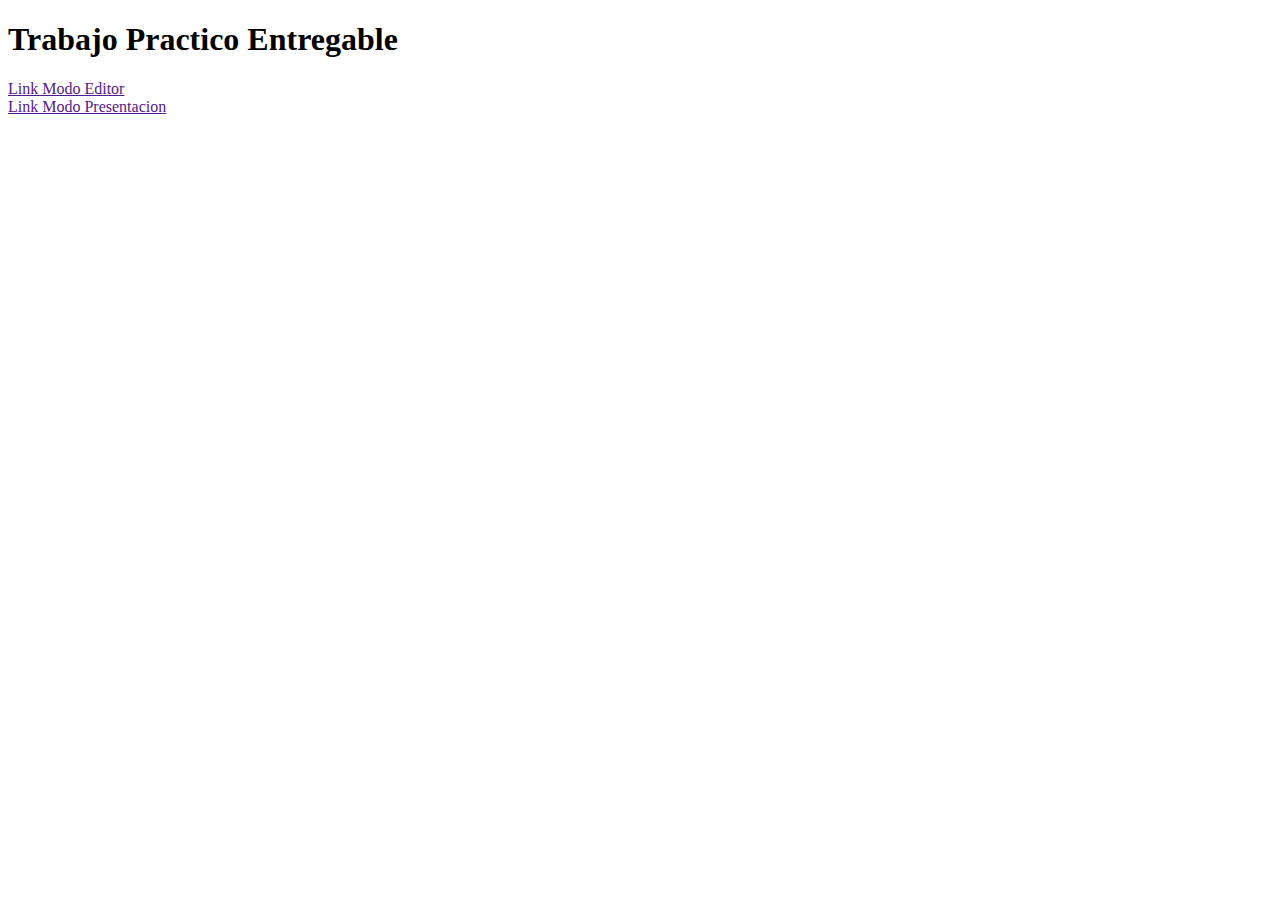
==== index.html @ be4facd7 "subiendo html" ====
<!DOCTYPE html>
<html lang="en">
<head>
    <meta charset="UTF-8">
    <meta http-equiv="X-UA-Compatible" content="IE=edge">
    <meta name="viewport" content="width=device-width, initial-scale=1.0">
    <title>Trabajo Practico Entregable 1</title>
</head>
<body>
    <div class="title">
        <h1>Trabajo Practico Entregable</h1>
    </div>
    <div class="content">
        <a href="">Link Modo Editor</a>
    </div>
    <div class="content">
        <a href="">Link Modo Presentacion</a>
    </div>
    
</body>
</html>
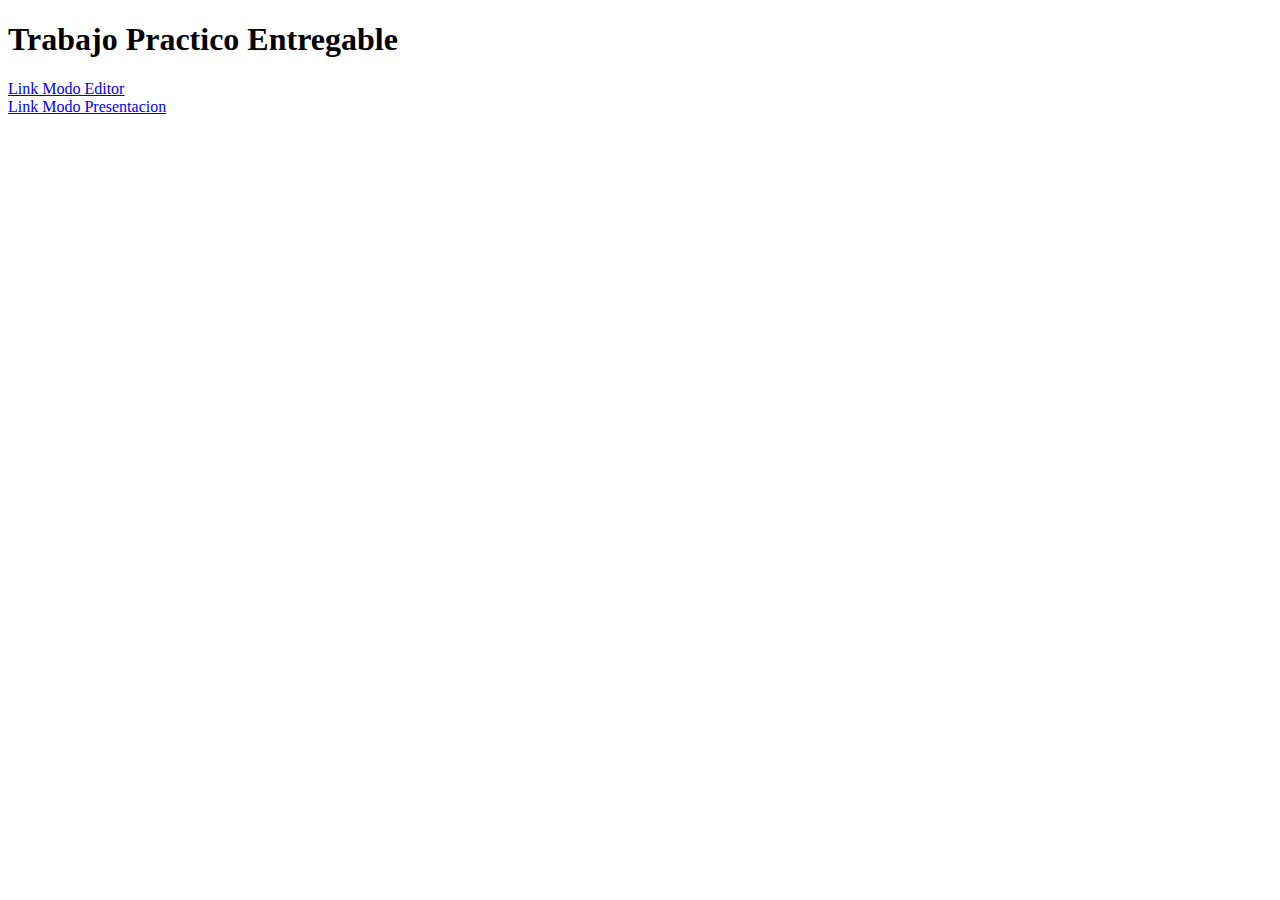
==== commit 5715393d: "subiendo links" ====
--- a/index.html
+++ b/index.html
@@ -11,10 +11,10 @@
         <h1>Trabajo Practico Entregable</h1>
     </div>
     <div class="content">
-        <a href="">Link Modo Editor</a>
+        <a href="https://www.figma.com/file/fFUCMgOY0E1nE2iklRJGoa/TP-Entregable-n1?node-id=2%3A3">Link Modo Editor</a>
     </div>
     <div class="content">
-        <a href="">Link Modo Presentacion</a>
+        <a href="https://www.figma.com/proto/fFUCMgOY0E1nE2iklRJGoa/TP-Entregable-n1?page-id=2%3A3&node-id=145%3A99&viewport=105%2C493%2C0.06&scaling=min-zoom&starting-point-node-id=145%3A99">Link Modo Presentacion</a>
     </div>
     
 </body>
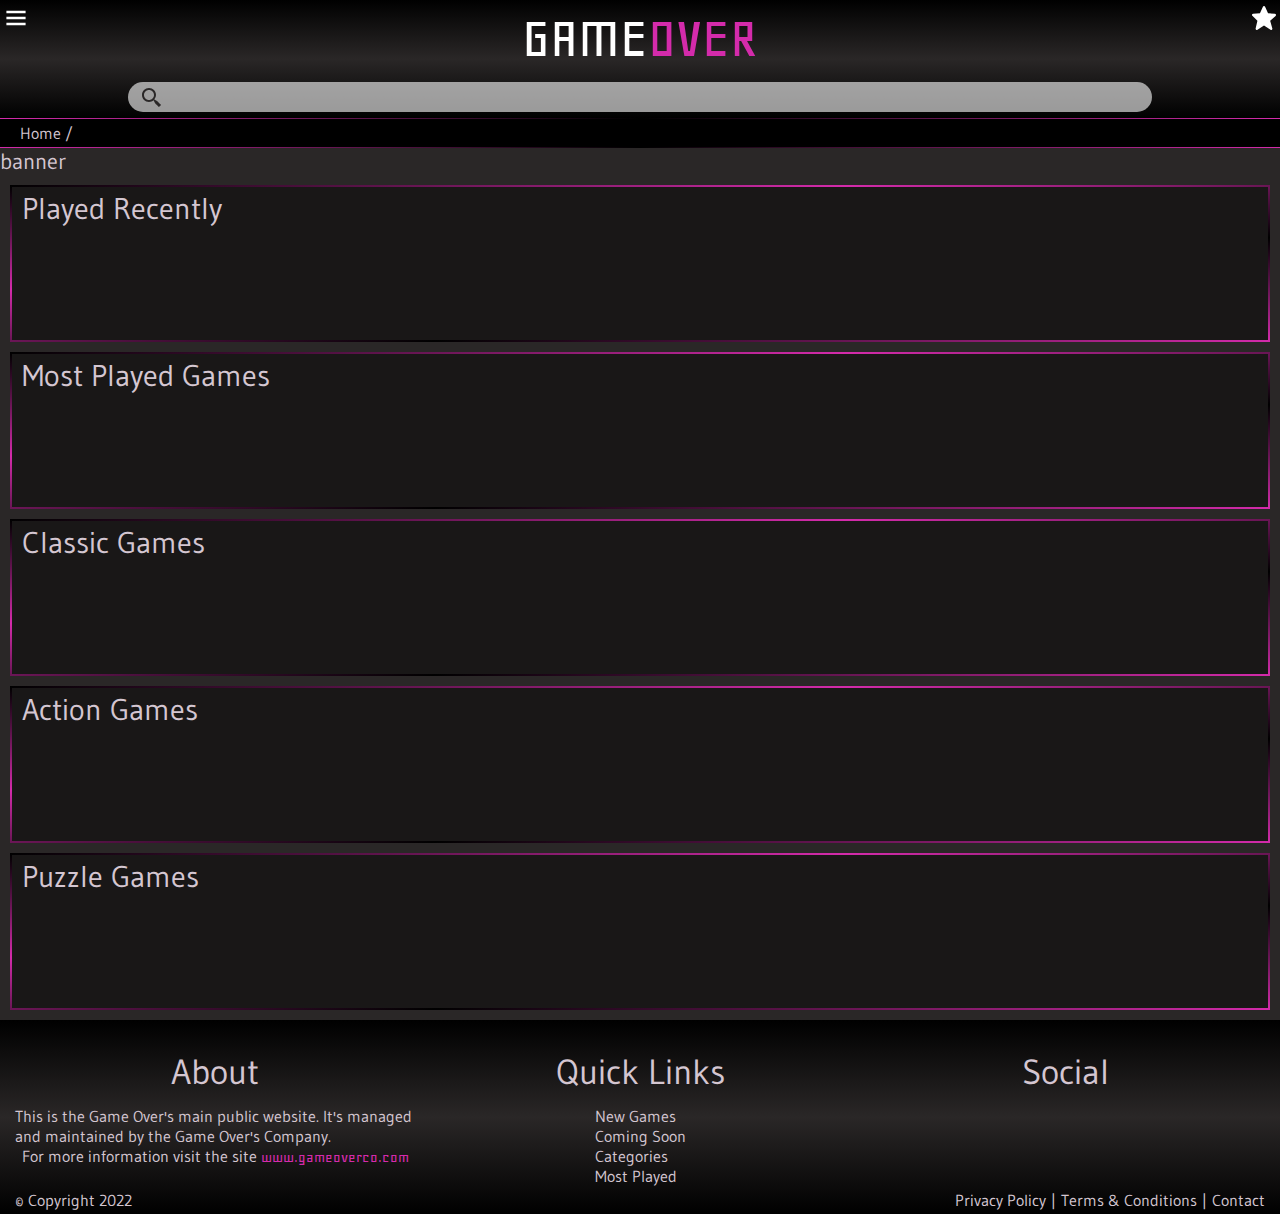
==== commit 608c2f81: "agregado" ====
--- a/index.html
+++ b/index.html
@@ -4,18 +4,77 @@
     <meta charset="UTF-8">
     <meta http-equiv="X-UA-Compatible" content="IE=edge">
     <meta name="viewport" content="width=device-width, initial-scale=1.0">
-    <title>Trabajo Practico Entregable 1</title>
+    <title>Game Over</title>
+    <link rel="stylesheet" href="style.css">
 </head>
 <body>
-    <div class="title">
-        <h1>Trabajo Practico Entregable</h1>
-    </div>
-    <div class="content">
-        <a href="https://www.figma.com/file/fFUCMgOY0E1nE2iklRJGoa/TP-Entregable-n1?node-id=2%3A3">Link Modo Editor</a>
-    </div>
-    <div class="content">
-        <a href="https://www.figma.com/proto/fFUCMgOY0E1nE2iklRJGoa/TP-Entregable-n1?page-id=2%3A3&node-id=145%3A99&viewport=105%2C493%2C0.06&scaling=min-zoom&starting-point-node-id=145%3A99">Link Modo Presentacion</a>
-    </div>
-    
+    <header>
+        <nav>
+            <svg width="24" height="24"><path d="M4 6h16v2H4zm0 5h16v2H4zm0 5h16v2H4z"/></svg>
+            <h1>GAME<span>OVER</span></h1>
+            <svg width="24  " height="24"><path d="M21.947 9.179a1.001 1.001 0 0 0-.868-.676l-5.701-.453-2.467-5.461a.998.998 0 0 0-1.822-.001L8.622 8.05l-5.701.453a1 1 0 0 0-.619 1.713l4.213 4.107-1.49 6.452a1 1 0 0 0 1.53 1.057L12 18.202l5.445 3.63a1.001 1.001 0 0 0 1.517-1.106l-1.829-6.4 4.536-4.082c.297-.268.406-.686.278-1.065z"/></svg>
+        </nav> 
+        <!-- pregunta = el nav deberia ser solo la hanburguesa? puede haber mas de 2 nav?(ejemplo la hanburguesa y el fat footer) -->
+        <div class="search"><svg xmlns="http://www.w3.org/2000/svg" width="24" height="24"><path d="M19.023 16.977a35.13 35.13 0 0 1-1.367-1.384c-.372-.378-.596-.653-.596-.653l-2.8-1.337A6.962 6.962 0 0 0 16 9c0-3.859-3.14-7-7-7S2 5.141 2 9s3.14 7 7 7c1.763 0 3.37-.66 4.603-1.739l1.337 2.8s.275.224.653.596c.387.363.896.854 1.384 1.367l1.358 1.392.604.646 2.121-2.121-.646-.604c-.379-.372-.885-.866-1.391-1.36zM9 14c-2.757 0-5-2.243-5-5s2.243-5 5-5 5 2.243 5 5-2.243 5-5 5z"/></svg></div>
+    </header>
+    <div class="breadcrumbs">Home /</div>
+    <!-- pregunta = el breadcrumbs puede ir con etiqueta nav? -->
+    <main class="home">
+        <!-- pregunta = esta bien usar un solo html y 3 div (uno con cada pag/2 ocultos) y cambiarlo mediante js-->
+        <!-- usamos -->
+        <div class="banner">banner</div>
+            <div class="carrousel">
+               <h2>Played Recently</h2>
+                <!-- aca va carrousel -->
+            </div>
+            <div class="carrousel">
+               <h2>Most Played Games</h2>
+               <!-- aca va carrousel -->
+            </div>
+            <div class="carrousel">
+              <h2>Classic Games</h2>
+              <!-- aca va carrousel -->
+            </div>
+            <div class="carrousel">
+                <h2>Action Games</h2>
+                <!-- aca va carrousel -->
+            </div>
+        </div>
+        <div class="carrousel">
+            <h2>Puzzle Games</h2>
+            <!-- aca va carrousel -->
+        </div>
+    </main>
+    <footer>
+        <div class="footer-container">
+            <div class="about">
+                <h3>About</h3>
+                <p>This is the Game Over's main public website. It's managed and  maintained by the Game Over's Company.</p>
+                <p>For more information visit the site <a href="index.html">www.gameoverco.com</a></p>
+            </div>
+            <div class="quicklinks">
+                <h3>Quick   Links</h3>
+                <ul>
+                    <li>New Games</li>
+                    <li>Coming Soon</li>
+                    <li>Categories</li>
+                    <li>Most Played</li> 
+                </ul>
+            </div>
+            <div class="social">
+                <h3>Social</h3>
+                <!-- aca van los logos de las redes-->
+            </div>
+        </div>
+        <div class="copyright">
+            <p>© Copyright 2022</p>
+            <ul>
+                <li>Privacy Policy</li><p>|</p>
+                <li>Terms & Conditions</li><p>|</p>
+                <li>Contact</li>
+            </ul>
+        </div>
+    </footer>
+    <script src="main.js"></script>
 </body>
 </html>--- a/style.css
+++ b/style.css
@@ -0,0 +1,164 @@
+@font-face {
+    font-family: Gudea;
+    src: url('./fonts/Gudea-Regular.ttf');
+}
+@font-face {
+    font-family: ContrailOne;
+    src: url('./fonts/ContrailOne-Regular.ttf');
+}
+@font-face {
+    font-family: Goldman;
+    src: url('./fonts/Goldman-Regular.ttf');
+}
+@font-face {
+    font-family: Geo;
+    src: url('./fonts/Geo-Regular.ttf');
+}
+
+
+*{
+    margin: 0;
+    padding: 0;
+    font-weight: normal;
+    /*border: solid orange 1px;*/
+}
+body{
+    background: #2A2727;
+    color: #D4C6D1; 
+    font-size: 22px;
+    font-family: Gudea;
+}
+h1{
+    font-family: Geo;
+    font-size: 60px;
+    color: #FFFFFF;
+    cursor: pointer;
+}
+h1 > span {
+    color:#D42BAB;
+    padding: 0;
+    margin: 0;
+}
+h2{
+    font-size: 30px;    
+    
+}
+h3{
+    font-size: 35px;
+}
+a{
+    text-decoration:none;
+    font-family: Geo;
+    color:#D42BAB;
+}
+footer, header {
+    background: linear-gradient(#000000, rgba(42,39,39,0.8) ,#000000);
+}
+ul {
+    list-style-type: none;
+}
+li:hover {
+    color: #D42BAB;
+    cursor: pointer;
+}
+li:active {
+    color: #981592;
+}
+
+
+    header {
+         display: flex;
+            flex-direction: column;
+            align-items: center;
+            padding-bottom: 6px;
+    }
+        nav{
+            display: flex;
+            justify-content: space-between;
+            width: 100%;
+            padding-bottom: 10px;
+            padding-top: 6px;
+        }
+            nav > svg {
+                cursor: pointer;
+                fill: #FFFFFF;
+                transform: scale(1.2);
+                padding-left: 4px;
+                padding-right: 4px;
+            }
+            nav > svg:hover{
+                fill: #D42BAB;
+            }
+            nav > svg:active{
+                fill: #981592;
+            }
+        .search {
+            width: 80%;
+            background-color: rgba(255, 255, 255, 0.6);
+            border-radius: 50px;
+        }
+        .search > svg {
+            fill: #2A2727;
+            position: relative;
+            top: 4px;
+            left: 12px;
+
+        }
+    .breadcrumbs {
+        background: #000000;
+        font-size: 16px;
+        padding: 4px 0 4px 20px;
+        border-style: solid;
+        border-image: linear-gradient(to right, #D42BAB, #000000,#D42BAB)0.5;
+        border-left: none;
+        border-right: none;
+        border-width: 1px;
+    }
+
+    .carrousel {
+        background-color: rgba(0, 0, 0, 0.4);
+        padding: 3px 0 0 10px;
+        margin: 10px 10px 10px 10px;
+        height: 150px;
+        border-style: solid;
+        border-width: 2px;
+        border-image: linear-gradient(to top left,  #D42BAB,#000000, #D42BAB, #000000)0.5;
+    }
+
+    footer {
+    display: flex;
+    flex-direction: column;
+    font-size: 16px;
+    }
+        .footer-container{
+            padding: 30px 15px 0 15px;
+            display: flex;
+            flex-direction: row;
+            justify-content: space-between;
+        }
+            .footer-container > div {
+                padding: 10;
+                display: flex;
+                flex-direction: column;
+                align-items: center;
+                width: 32%;
+            }
+                .footer-container > div > h3 {
+                    padding-bottom: 13px;
+                }
+        .copyright {
+            padding: 4px 15px;
+            display: flex;
+            flex-direction: row;
+            justify-content: space-between;
+        }
+            .copyright > ul {
+                display: flex;
+            } 
+            .copyright > ul > li {
+                padding: 0 10;
+            }
+            .copyright > ul > p {
+                padding-left: 5px;
+                padding-right: 5px;
+            }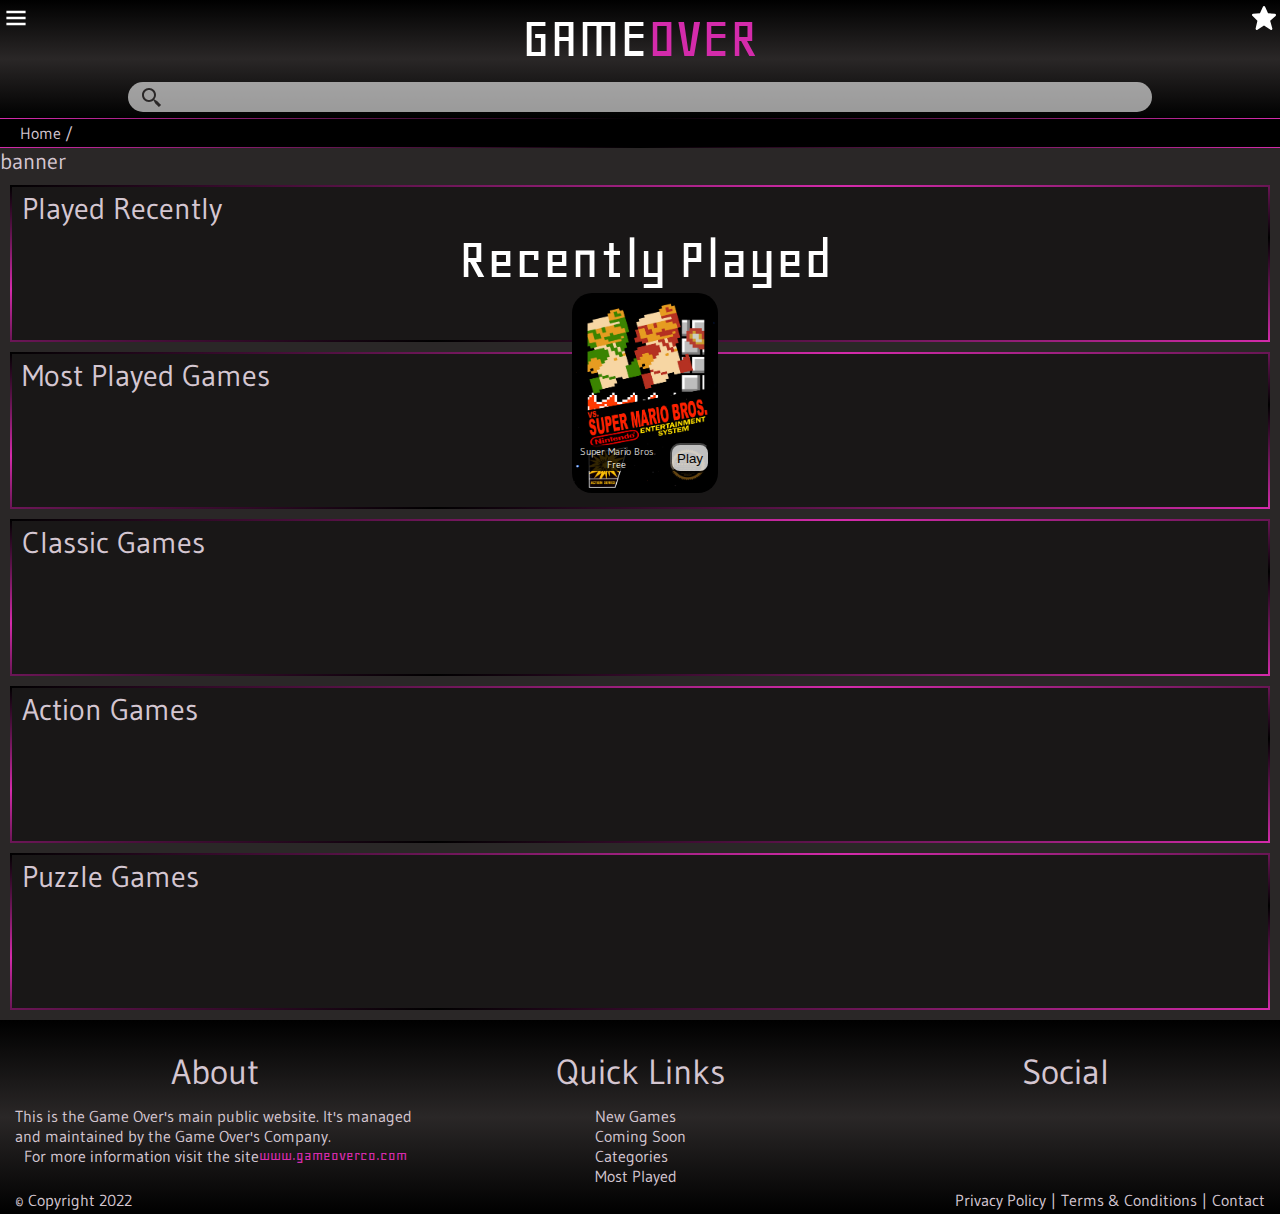
==== commit d0f27424: "Agregue la card" ====
--- a/index.html
+++ b/index.html
@@ -26,6 +26,27 @@
             <div class="carrousel">
                <h2>Played Recently</h2>
                 <!-- aca va carrousel -->
+
+                <!--Esta seria la card!! -->
+
+                <section class="categoria">
+                    <h1>Recently Played</h1>
+                        
+                    <div class="solapa">
+                        <div class="datos">
+                            <h3 class="titulo">Super Mario Bros</h3>
+                            <p class="precio">Free</p>
+                        </div>
+                        <button class="boton">Play</button>
+                    </div>
+    
+                    <figure>
+                        <img src="Mario bros.jpg">
+                    </figure>
+    
+                </section>
+
+               
             </div>
             <div class="carrousel">
                <h2>Most Played Games</h2>
--- a/style.css
+++ b/style.css
@@ -161,4 +161,74 @@
             .copyright > ul > p {
                 padding-left: 5px;
                 padding-right: 5px;
-            }+            }
+
+
+
+
+
+/* Los estilos de la Card*/
+
+.categoria{
+    display: flex;
+    flex-direction: column;
+    justify-content: center;
+    align-items: center;
+}
+
+.categoria img{
+    width: 100%;
+    max-width: 200px;
+    height: 200px;
+    border-radius: 20px;
+}
+
+.datos{
+    width: 150px;
+    background-color: black;
+    backdrop-filter: blur(1px);
+    color: white;
+
+    display: grid;
+    justify-content: left;
+    align-items: center;
+}
+
+p{
+    display: flex;
+    align-items: center;
+    justify-content: center;
+}
+
+.titulo{
+    font-size: 10px;
+}
+
+.precio{
+    font-size: 10px;
+}
+
+.solapa{
+    display: flex;
+    margin-top: 190px;
+    position: absolute;
+    width: 130px;
+    justify-content: center;
+    align-items: center;
+
+    opacity: 80%;
+}
+
+.boton{
+    width: 40px;
+    height: 30px;
+    border-radius: 10px;
+    position: absolute;
+    margin-left: 90px;
+}
+
+.boton:hover{
+    background-color:blueviolet;
+    scale: 20px;
+    border-radius: 10px;
+}